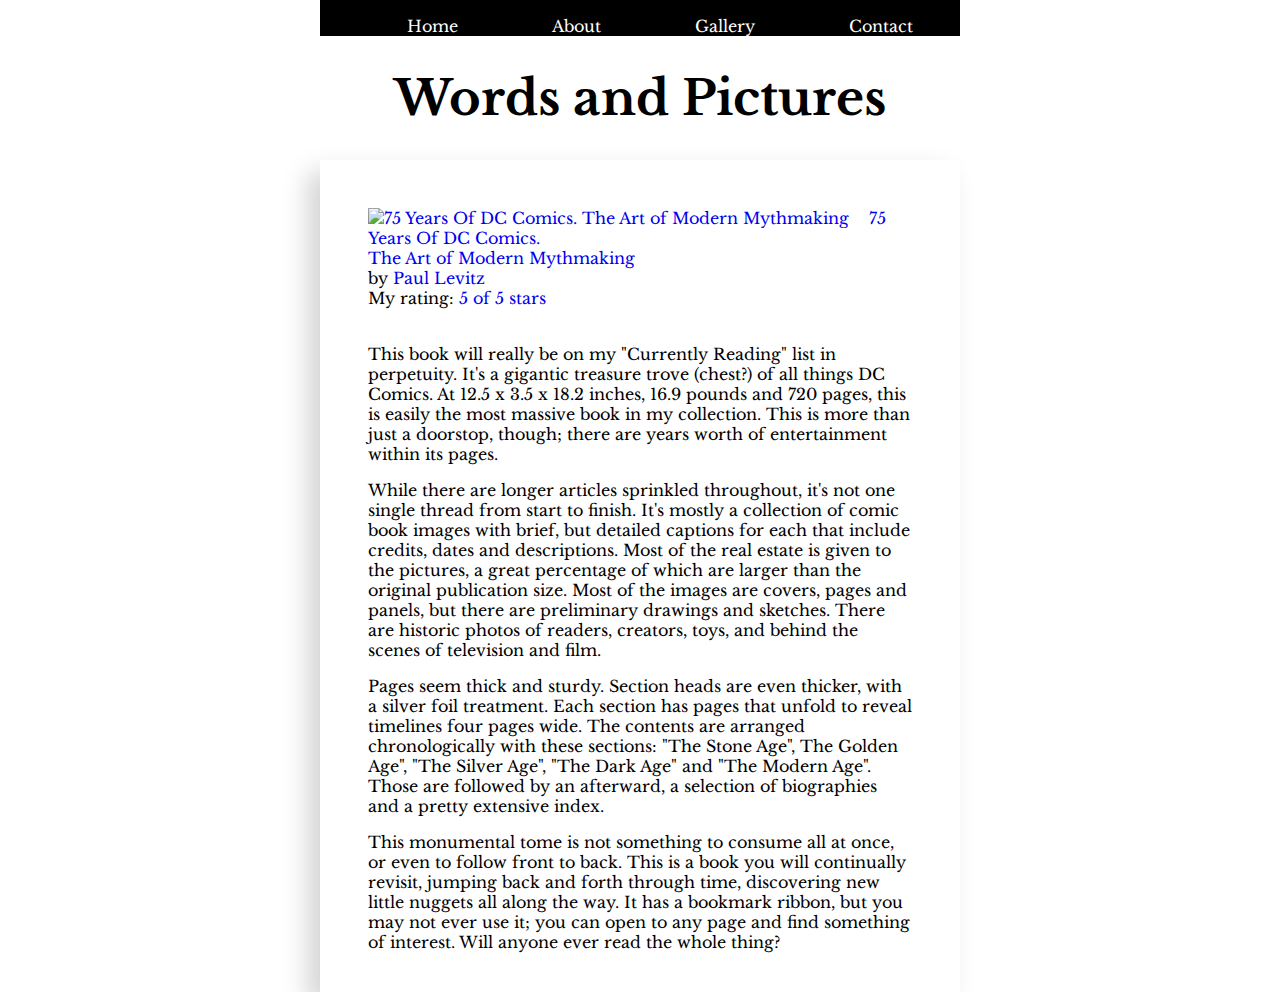
==== 75years.html @ f78ac151 "added main links" ====
<!DOCTYPE html>
<html lang="en">
<head>
  <meta charset="UTF-8">
  <meta name="viewport" content="width=device-width, initial-scale=1.0">
  <link rel="stylesheet" href="style.css">
  <title>75Years</title>
</head>
<body>
  <div class="wrapper">
    <header>
      <nav>
        <ul class="nav-list">
          <li>
            <a href="./index.html">Home</a>
          </li>
          <li>
            <a href="./about.html">About</a>
          </li>
          <li>
            <a href="./gallery.html">Gallery</a>
          </li>
          <li>
            <a href="./contact.html">Contact</a>
          </li>
        </ul>
      </nav>
      <h1>Words and Pictures</h1>
    </header>
    <div class="main">
        <a href="https://www.taschen.com/pages/en/catalogue/graphic_design/all/04812/facts.75_years_of_dc_comics_the_art_of_modern_mythmaking.htm" target="_blank" style="float: left; padding-right: 20px"><img border="0" alt="75 Years Of DC Comics. The Art of Modern Mythmaking" src="https://i.gr-assets.com/images/S/compressed.photo.goodreads.com/books/1328698296l/8364043._SX98_.jpg" /></a>
        <a href="https://www.indiebound.org/book/9783836519816" target="_blank">75 Years Of DC Comics. 
        <br>The Art of Modern Mythmaking</a> <br>
        by <a href="https://en.wikipedia.org/wiki/Paul_Levitz" target="_blank">Paul Levitz</a><br>
        My rating: <a href="https://www.goodreads.com/review/show/297537955" target="_blank">5 of 5 stars</a><br><br>
        <p>This book will really be on my "Currently Reading" list in perpetuity. It's a gigantic treasure trove (chest?) of all things DC Comics. At 12.5 x 3.5 x 18.2 inches, 16.9 pounds and 720 pages, this is easily the most massive book in my collection. This is more than just a doorstop, though; there are years worth of entertainment within its pages.</p>
        <p>While there are longer articles sprinkled throughout, it's not one single thread from start to finish. It's mostly a collection of comic book images with brief, but detailed captions for each that include credits, dates and descriptions. Most of the real estate is given to the pictures, a great percentage of which are larger than the original publication size. Most of the images are covers, pages and panels, but there are preliminary drawings and sketches. There are historic photos of readers, creators, toys, and behind the scenes of television and film.</p>
        <p>Pages seem thick and sturdy. Section heads are even thicker, with a silver foil treatment. Each section has pages that unfold to reveal timelines four pages wide. The contents are arranged chronologically with these sections: "The Stone Age", The Golden Age", "The Silver Age", "The Dark Age" and "The Modern Age". Those are followed by an afterward, a selection of biographies and a pretty extensive index.</p>
        <p>This monumental tome is not something to consume all at once, or even to follow front to back. This is a book you will continually revisit, jumping back and forth through time, discovering new little nuggets all along the way. It has a bookmark ribbon, but you may not ever use it; you can open to any page and find something of interest. Will anyone ever read the whole thing?</p>
    </main>
    <aside></aside>
    <footer></footer>
  </div>
</body>
</html>
---- style.css ----
@import url('https://fonts.googleapis.com/css?family=Libre+Baskerville&display=swap');

html, body {
margin: 0;
padding: 0;
}

*, *::before, *::after {
box-sizing: border-box;
}

html, body {
    font-family: 'Libre Baskerville', serif;
    margin: 0px auto;
    position: relative;
    z-index: 1000;
    max-width: 640px;
    min-width: 320px
    }

img {
    width: 100%;
    height: auto;
    }

nav {
  background-color: black;
  width: 100%;
  padding-top: .01%;
  border: black;
}

.nav-list {
  display: flex;
  justify-content: space-around;
}
 
nav li a:link {
  color: white;
}

nav li a:hover { 
  text-decoration: none; 
  color: red;
}

nav li a:visited {
  color: lightskyblue;
}

header h1 {
  font-size: 300%;
  text-align: center;
}   

.main {
      padding: 48px 48px 24px 48px;
      background-color: white;
      box-shadow: -12px 12px 24px 0px lightgrey;
  }

a:link {
  text-decoration: none;
}  

@media (min-width: 680px) {
  .gallery-grid {
    display: grid;
    grid-template-columns: 1fr 1fr;
    grid-gap: 16px;
    align-items: center;
  }
}

@media (min-width: 1080px) {
  .gallery-grid {
    grid-template-columns: 1fr 1fr 1fr;
  }
}
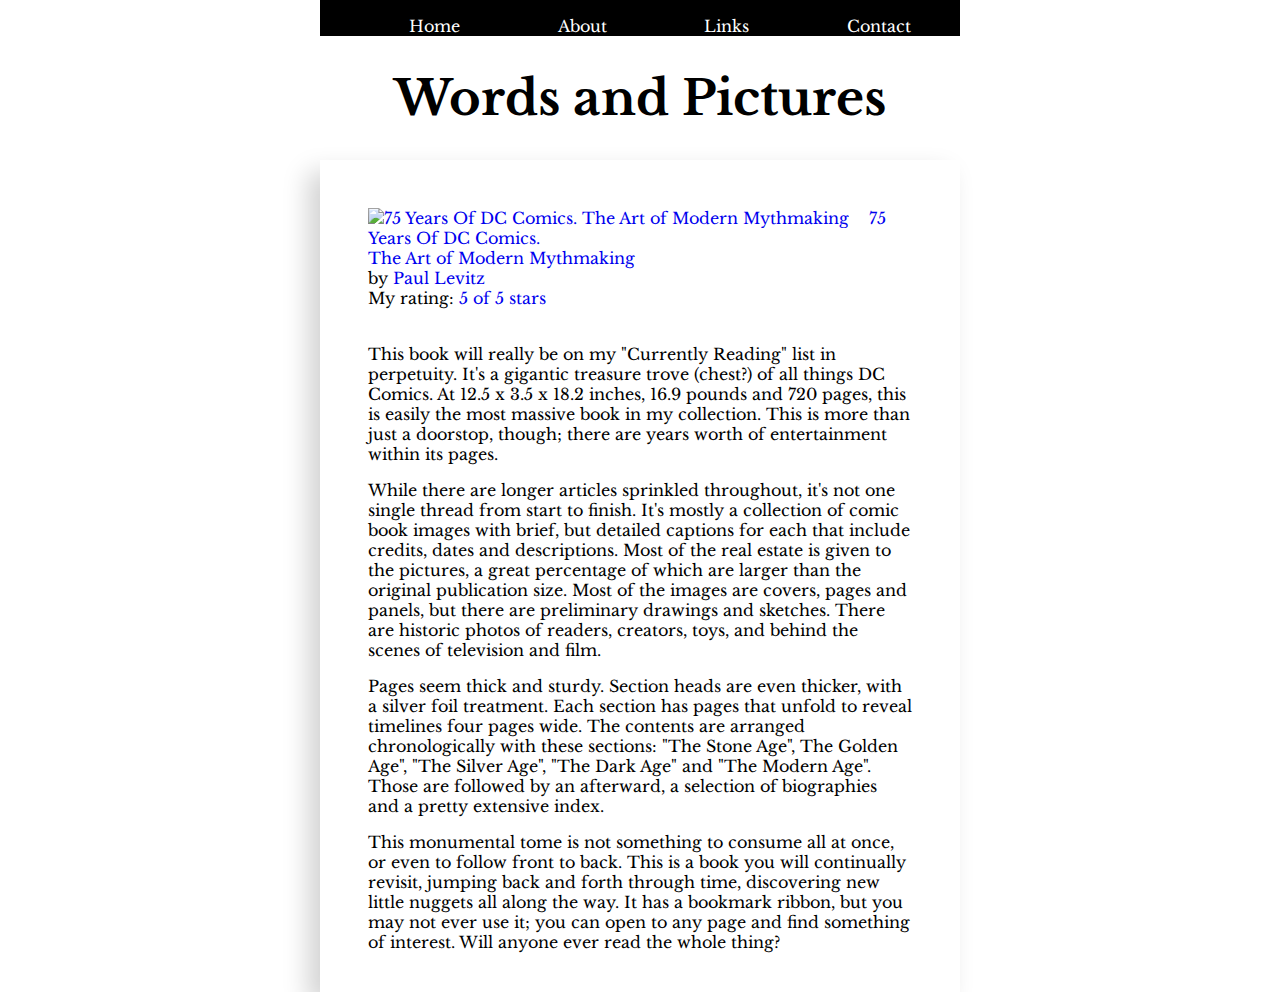
==== commit f5a20e74: "links added" ====
--- a/75years.html
+++ b/75years.html
@@ -18,7 +18,7 @@
             <a href="./about.html">About</a>
           </li>
           <li>
-            <a href="./gallery.html">Gallery</a>
+            <a href="./links.html">Links</a>
           </li>
           <li>
             <a href="./contact.html">Contact</a>
--- a/style.css
+++ b/style.css
@@ -3,20 +3,17 @@
 html, body {
 margin: 0;
 padding: 0;
+font-family: 'Libre Baskerville', serif;
+margin: 0px auto;
+position: relative;
+z-index: 1000;
+max-width: 640px;
+min-width: 320px
 }
 
 *, *::before, *::after {
 box-sizing: border-box;
 }
-
-html, body {
-    font-family: 'Libre Baskerville', serif;
-    margin: 0px auto;
-    position: relative;
-    z-index: 1000;
-    max-width: 640px;
-    min-width: 320px
-    }
 
 img {
     width: 100%;
@@ -39,13 +36,17 @@
   color: white;
 }
 
-nav li a:hover { 
+nav li a:visited {
+  color: lightskyblue;
+}
+
+a:hover { 
   text-decoration: none; 
   color: red;
 }
 
-nav li a:visited {
-  color: lightskyblue;
+a:link {
+  text-decoration: none;
 }
 
 header h1 {
@@ -54,14 +55,10 @@
 }   
 
 .main {
-      padding: 48px 48px 24px 48px;
-      background-color: white;
-      box-shadow: -12px 12px 24px 0px lightgrey;
+   padding: 48px 48px 24px 48px;
+   background-color: white;
+   box-shadow: -12px 12px 24px 0px lightgrey;
   }
-
-a:link {
-  text-decoration: none;
-}  
 
 @media (min-width: 680px) {
   .gallery-grid {
